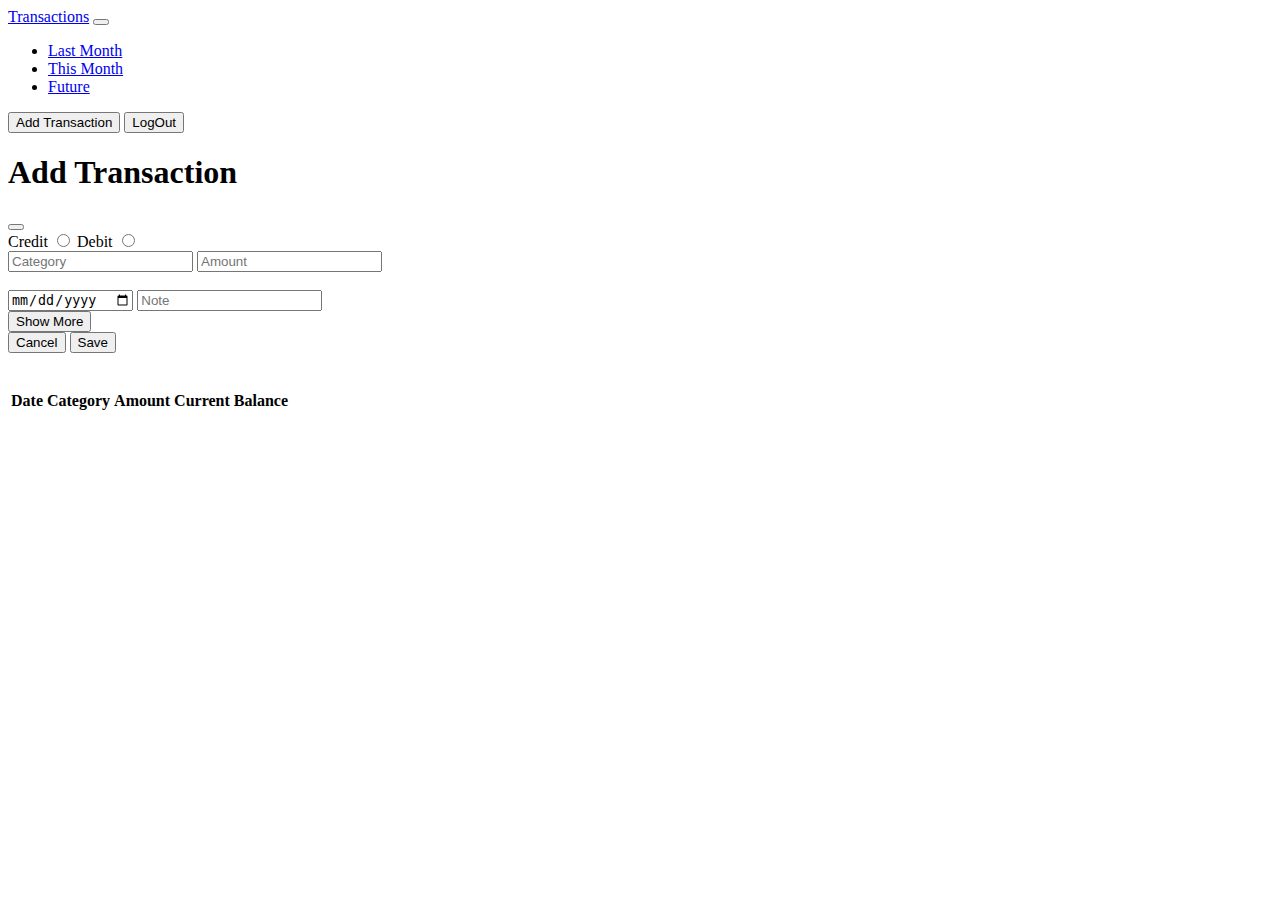
==== budget.html @ 98e5ab5f "budget calculator" ====
<!DOCTYPE html>
<html lang="en">

<head>
    <meta charset="UTF-8">
    <meta http-equiv="X-UA-Compatible" content="IE=edge">
    <meta name="viewport" content="width=device-width, initial-scale=1.0">
    <title>Track</title>
    <link rel="stylesheet" href="./budget.css">
    <!-- CSS only -->
    <link href="https://cdn.jsdelivr.net/npm/bootstrap@5.2.2/dist/css/bootstrap.min.css" rel="stylesheet"
        integrity="sha384-Zenh87qX5JnK2Jl0vWa8Ck2rdkQ2Bzep5IDxbcnCeuOxjzrPF/et3URy9Bv1WTRi" crossorigin="anonymous">
    <!-- JavaScript Bundle with Popper -->
    <script src="https://cdn.jsdelivr.net/npm/bootstrap@5.2.2/dist/js/bootstrap.bundle.min.js"
        integrity="sha384-OERcA2EqjJCMA+/3y+gxIOqMEjwtxJY7qPCqsdltbNJuaOe923+mo//f6V8Qbsw3"
        crossorigin="anonymous"></script>
</head>

<body>
    <nav class="navbar navbar-expand-lg bg-light">
        <div class="container-fluid">
            <a class="navbar-brand text-success" href="#">Transactions</a>
            <button class="navbar-toggler" type="button" data-bs-toggle="collapse" data-bs-target="#navbarText"
                aria-controls="navbarText" aria-expanded="false" aria-label="Toggle navigation">
                <span class="navbar-toggler-icon"></span>
            </button>
            <div class="collapse navbar-collapse" id="navbarText">
                <ul class="navbar-nav me-auto mb-2 mb-lg-0">
                    <li class="nav-item">
                        <a class="nav-link " aria-current="page" href="#">Last Month</a>
                    </li>
                    <li class="nav-item">
                        <a class="nav-link active" href="#">This Month</a>
                    </li>
                    <li class="nav-item">
                        <a class="nav-link" href="#">Future</a>
                    </li>
                </ul>
                <!-- user in nav bar -->
                <div class="text-success  me-auto" id="user"></div>
                <!-- Button trigger modal -->
                <button type="button" class="btn btn-outline-success" data-bs-toggle="modal"
                    data-bs-target="#exampleModal">
                    Add Transaction
                </button>
                <button onclick="logout()" type="button" class="btn btn-outline-success mx-4">
                    LogOut
                </button>
            </div>
        </div>
    </nav>
    <!-- Modal -->
    <div class="modal fade" id="exampleModal" tabindex="-1" aria-labelledby="exampleModalLabel" aria-hidden="true">
        <div class="modal-dialog">
            <div class="modal-content">
                <div class="modal-header">
                    <h1 class="modal-title fs-5" id="exampleModalLabel">Add Transaction</h1>
                    <button type="button" class="btn-close" data-bs-dismiss="modal" aria-label="Close"></button>
                </div>
                <div class="modal-body p-5">
              <form action="" id="typeOfTransaction">
                <div id="radiodiv">
                    <label for="credit">Credit</label>
                <input id="credit" type="radio" value="credit" name="typeOfTransaction" >
                <label for="debit">Debit</label>
                <input id="debit" type="radio" value="debit" name="typeOfTransaction">
                </div>
                <input class="my-3 form-control border-success border-success" id="category" type="text"
                    placeholder="Category">
                <input class="form-control border-success" id="amount" type="text" placeholder="Amount">
                <div id="amnt"></div>
                <br>
                <input class="my-3 form-control border-success" id="date" type="date" placeholder="Date">
                <input class="form-control border-success" type="text" placeholder="Note" id="note">
                <br>
                <button id="myBtn" onclick="myFunction()" class="btn"><a
                        class="text-decoration-none text-success my-3" href="#more"></a>Show More</button>
                <br>
                <div class="my-3" id="more">
                    <div class="docdiv border border-1 border-success p-3 rounded my-3">
                        <p>Drop file to attach
                            <!-- <span class="text-success">Browse</span> -->
                        </p>
                        <input type="file" name="">


                    </div>
                </div>
              </form>
                </div>
                <div class="modal-footer">
                    <button type="button" class="btn btn-secondary" data-bs-dismiss="modal">Cancel</button>
                    <button onclick="addTransaction(), selectRadioValue()" type="button" class="btn btn-outline-success"
                        data-bs-dismiss="modal">Save </button>
                </div>
            </div>
        </div>
    </div>
<br>
<br>
    <div class="row">
        <div class="col-2"></div>
        <div class="col-8">
            <table class="w-75 border-success border-1 my-3">
                <thead>
                    <tr>
                        <th class="border border-success border-1">Date</th>
                        <th class="border border-success border-1">Category</th>
                        <th class="border border-success border-1">Amount</th>
                        <th class="border border-success border-1">Current Balance</th>
                    </tr>
                </thead>
                <tbody id="result">

                </tbody>
            </table>
        </div>
        <div class="col-2"></div>
    </div>
</body>

<script src="budget.js"></script>


</html>
---- budget.css ----
.docdiv {
    height: 80%;
    width: 80%;
}

#more {
    display: none;
}
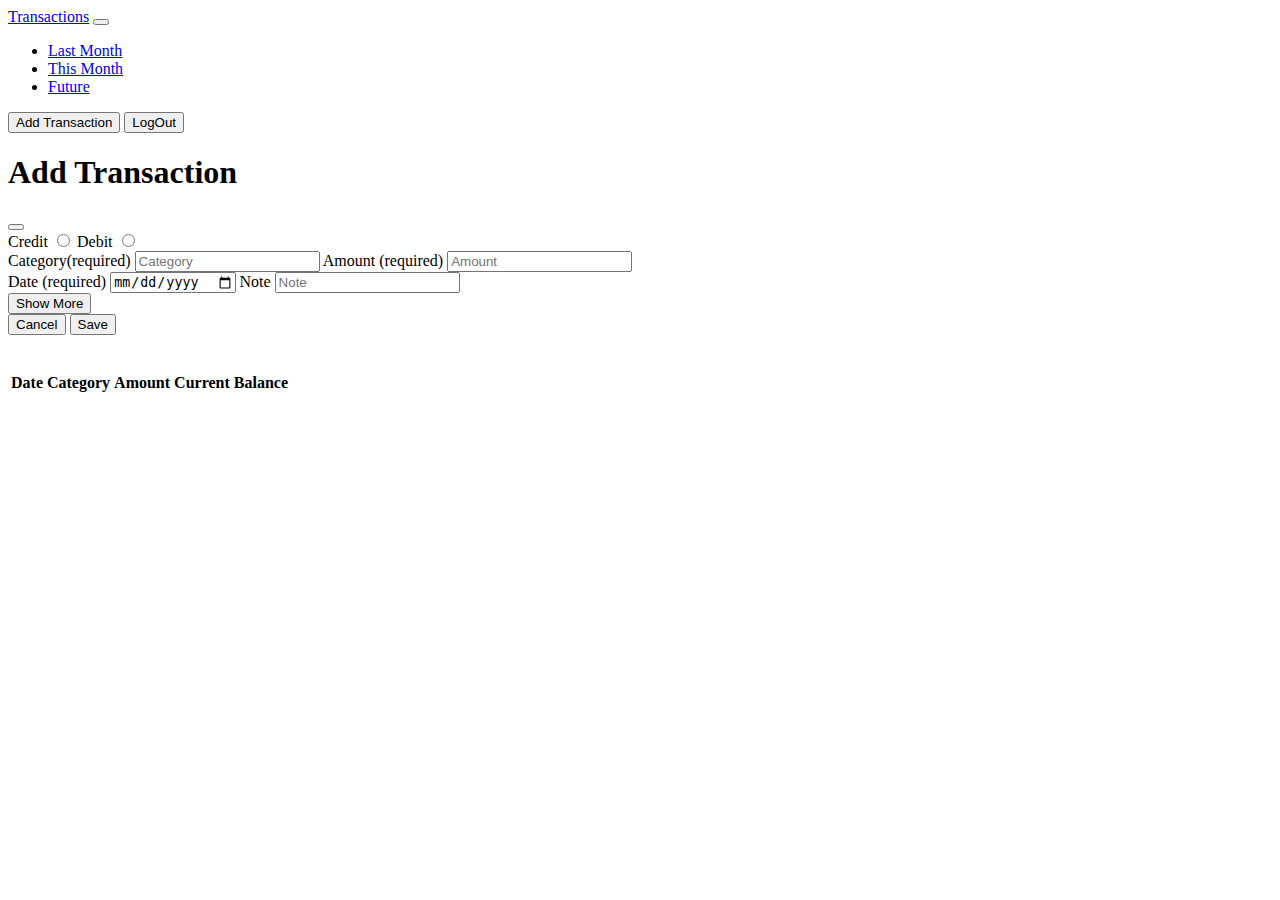
==== commit 91d63ac5: "some changes in budget calculation" ====
--- a/budget.html
+++ b/budget.html
@@ -58,35 +58,39 @@
                     <button type="button" class="btn-close" data-bs-dismiss="modal" aria-label="Close"></button>
                 </div>
                 <div class="modal-body p-5">
-              <form action="" id="typeOfTransaction">
-                <div id="radiodiv">
-                    <label for="credit">Credit</label>
-                <input id="credit" type="radio" value="credit" name="typeOfTransaction" >
-                <label for="debit">Debit</label>
-                <input id="debit" type="radio" value="debit" name="typeOfTransaction">
-                </div>
-                <input class="my-3 form-control border-success border-success" id="category" type="text"
-                    placeholder="Category">
-                <input class="form-control border-success" id="amount" type="text" placeholder="Amount">
-                <div id="amnt"></div>
-                <br>
-                <input class="my-3 form-control border-success" id="date" type="date" placeholder="Date">
-                <input class="form-control border-success" type="text" placeholder="Note" id="note">
-                <br>
-                <button id="myBtn" onclick="myFunction()" class="btn"><a
-                        class="text-decoration-none text-success my-3" href="#more"></a>Show More</button>
-                <br>
-                <div class="my-3" id="more">
-                    <div class="docdiv border border-1 border-success p-3 rounded my-3">
-                        <p>Drop file to attach
-                            <!-- <span class="text-success">Browse</span> -->
-                        </p>
-                        <input type="file" name="">
+                    <form action="" id="typeOfTransaction">
+                        <div id="radiodiv" class="mb-3">
+                            <label for="credit">Credit</label>
+                            <input id="credit" type="radio" value="credit" name="typeOfTransaction">
+                            <label for="debit">Debit</label>
+                            <input id="debit" type="radio" value="debit" name="typeOfTransaction">
+                        </div>
+                        <label for="">Category(required)</label>
+                        <input class="mb-3 form-control border-success border-success" id="category" type="text"
+                            placeholder="Category">
+                        <label for="">Amount (required)</label>
+                        <input class="form-control border-success" id="amount" type="text" placeholder="Amount">
+                        <br>
+                        <label for="">Date (required)</label>
+                        <input class="mb-3 form-control border-success" id="date" type="date" placeholder="Date">
+                        <label for="">Note </label>
+                        <input class="form-control border-success" type="text" placeholder="Note" id="note">
+                        <br>
+                        <button id="myBtn" onclick="myFunction()" class="btn"><a
+                                class="text-decoration-none text-success my-3" href="#more"></a>Show More</button>
+                        <br>
+                        <div id="erdiv"></div>
+                        <div class="my-3" id="more">
+                            <div class="docdiv border border-1 border-success p-3 rounded my-3">
+                                <p>Drop file to attach
+                                    <!-- <span class="text-success">Browse</span> -->
+                                </p>
+                                <input type="file" name="">
 
 
-                    </div>
-                </div>
-              </form>
+                            </div>
+                        </div>
+                    </form>
                 </div>
                 <div class="modal-footer">
                     <button type="button" class="btn btn-secondary" data-bs-dismiss="modal">Cancel</button>
@@ -96,8 +100,8 @@
             </div>
         </div>
     </div>
-<br>
-<br>
+    <br>
+    <br>
     <div class="row">
         <div class="col-2"></div>
         <div class="col-8">
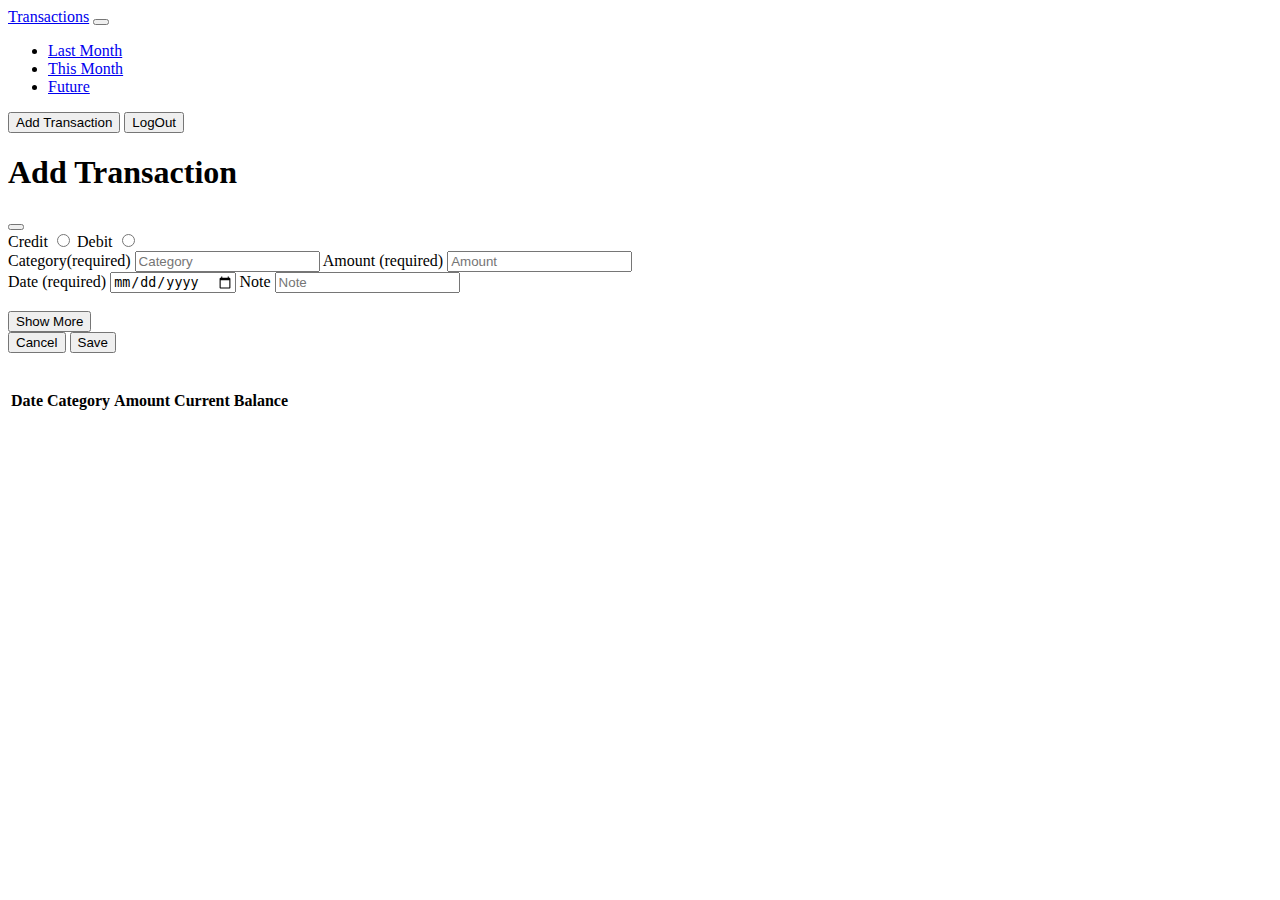
==== commit d8d145ec: "add functionality to more button" ====
--- a/budget.html
+++ b/budget.html
@@ -75,11 +75,10 @@
                         <input class="mb-3 form-control border-success" id="date" type="date" placeholder="Date">
                         <label for="">Note </label>
                         <input class="form-control border-success" type="text" placeholder="Note" id="note">
+                    </form>
+                    <br>
+                        <button id="myBtn" onclick="more()" class="btn"> Show More</button>
                         <br>
-                        <button id="myBtn" onclick="myFunction()" class="btn"><a
-                                class="text-decoration-none text-success my-3" href="#more"></a>Show More</button>
-                        <br>
-                        <div id="erdiv"></div>
                         <div class="my-3" id="more">
                             <div class="docdiv border border-1 border-success p-3 rounded my-3">
                                 <p>Drop file to attach
@@ -90,7 +89,6 @@
 
                             </div>
                         </div>
-                    </form>
                 </div>
                 <div class="modal-footer">
                     <button type="button" class="btn btn-secondary" data-bs-dismiss="modal">Cancel</button>
